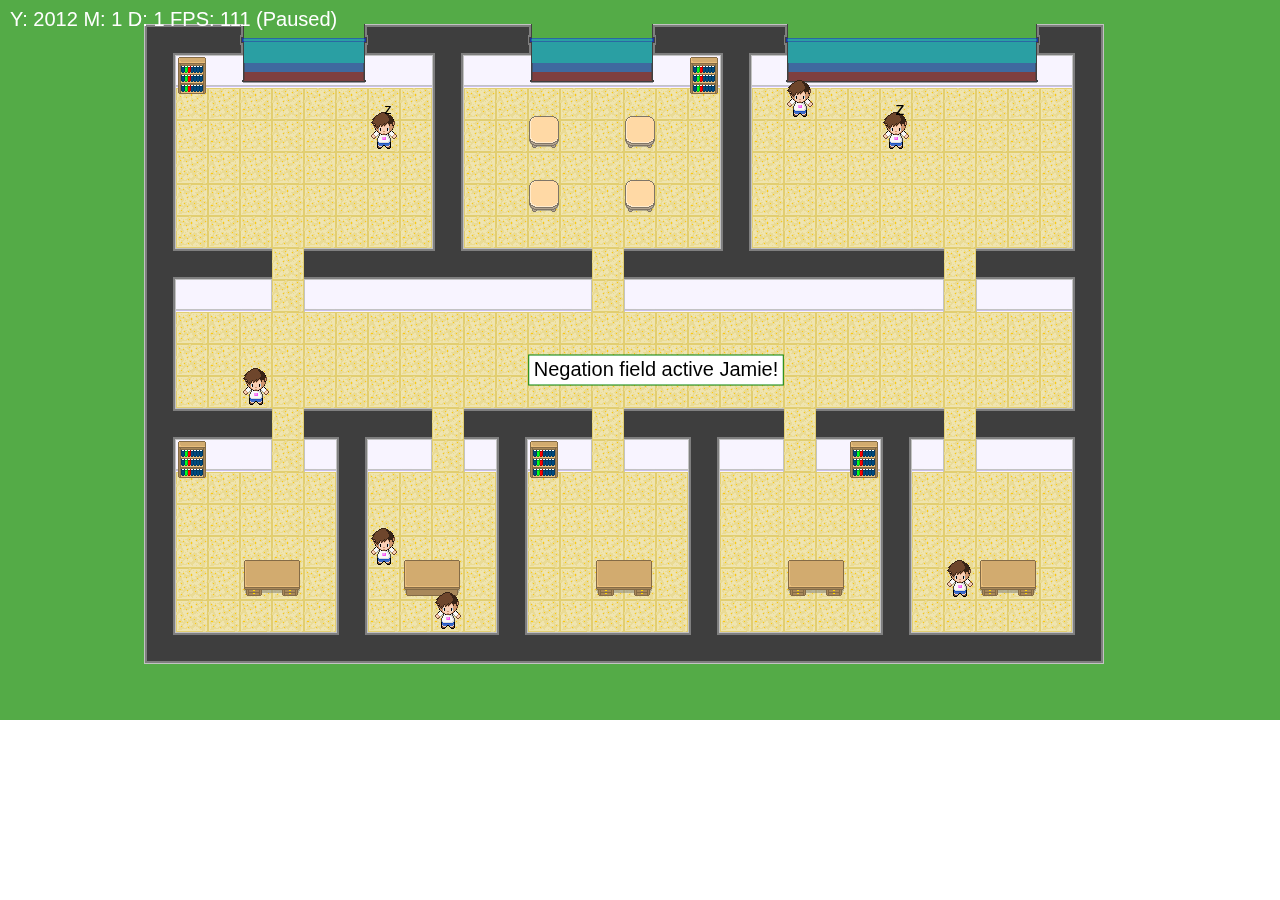
==== index.html @ 0ca074c5 "Basic email implementation finished for use with events." ====
<!DOCTYPE HTML>
<html lang="en">
<head>
  <meta charset="UTF-8">
  <link id = "mainStyle" rel = "stylesheet" href = "style.css">
  <link id = "websiteStyle" rel = "stylesheet" href = "websites/university.css">
</head>

<body>
  <main>
    <canvas id = "gameArea"> </canvas>
    <section id = "menuContainer">
      <header id = "titleBar">
        <section>
          The Internet 2.0 - <span id = "pageTitle"></span>
        </section>
        <section id = "buttonContainer">
          <div class = "titleBarButton" style = "font-size: 12pt;" onclick = "Browser.toggle(false)">–</div>
          <div class = "titleBarButton" onclick = "Browser.toggleWindowMode()">❐</div>
          <div class = "titleBarButton" onclick = "Browser.toggle(false)">✖</div>
        </section>
      </header>
      <nav id = "dummyMenus">
        <span class = "hoverButton"><u>F</u>ile</span>
        <span class = "hoverButton"><u>E</u>dit</span>
        <span class = "hoverButton"><u>V</u>iew</span>
        <span class = "hoverButton">F<u>a</u>vourites</span>
        <span class = "hoverButton"><u>T</u>ools</span>
        <span class = "hoverButton"><u>H</u>elp</span>
        <hr>
        <section id = "controlButtonContainer">
          <div class = "controlButton"><img src = "assets/browser/icons/back.png" alt = "Back"><br>Back</div>
          <div class = "controlButton"><img src = "assets/browser/icons/forward.png" alt = "Forward"><br>Forward</div>
          <div class = "controlButton" onclick = "Browser.homeButton();"><img src = "assets/browser/icons/home.png" alt = "Home"><br>Home</div>
          <div class = "verticalBreak"></div>
          <section id = "addressBarContainer">
            Address
            <input id = "addressBar" type = "url" value = "">
          </section>
          <div id = "goButton" onclick = "Browser.changePage(Browser.getAddressBarURL());">Go</div>
          <div class = "verticalBreak"></div>
        </section>
      </nav>
      <article id = "pageContainer"><!-- Content of page which is updated by javascript -->
      </article>
      <footer id = "statusBar">
        <section id = "pageStatus">
          Done
        </section>
        <section id = "connectionStatus">
          Connected
        </section>
      </footer>
    </section>
  </main>

  <img class = "preloadedAsset" id = "MapTilesetImage" src = "assets/tileset.png">
  <img class = "preloadedAsset" id = "ObjectAtlas" src = "assets/objects.png">
  <img class = "preloadedAsset" id = "char" src = "assets/char3.png">

  <script src = "extern/amplify.core.min.js"></script>
  <script src = "extern/pathfinding-browser.min.js"></script>
  <script src = "extern/mustache.min.js"></script>

  <script src = "style/default.js"></script>
  <script src = "effects/explosion.js"></script>
  <script src = "effects/field.js"></script>
  <script src = "time.js"></script>
  <script src = "gamestate.js"></script>
  <script src = "browser.js"></script>
  <script src = "websites/emailManager.js"></script>
  <script src = "events/events.js"></script>
  <script src = "events/eventmanager.js"></script>
  <script src = "world.js"></script>
  <script src = "misc.js"></script>
  <script src = "sprite.js"></script>
  <script src = "map.js"></script>
  <script src = "character.js"></script>
  <script src = "objectsprite.js"></script>
  <script src = "ui/mouse.js"></script>
  <script src = "ui/notify.js"></script>
  <script src = "ui/menu.js"></script>

  <script>


  // Add an object for the ui style
  var uiStyle = defaultStyle;

  var testMap = {
    name: 'Towerblock Polytechnic',
    tiles: [[17,16,16,16,16,16,16,24,16,16,16,16,24,16,16,16,16,16,16,19],
            [15,30,0,0,0,0,0,15,30,0,0,0,15,30,0,0,0,0,0,15],
            [15,30,0,0,0,0,0,15,30,0,0,0,15,30,0,0,0,0,0,15],
            [41,51,0,0,0,0,0,15,33,0,0,0,15,33,0,0,0,0,0,15],
            [42,52,0,0,0,0,0,0,0,0,0,0,0,0,0,0,0,0,0,15],
            [42,52,0,0,0,0,0,15,32,0,0,0,15,32,0,0,0,0,0,15],
            [43,53,0,0,0,0,0,15,30,0,0,0,21,16,16,16,16,16,16,23],
            [15,30,0,0,0,0,0,15,30,0,0,0,15,30,0,0,0,0,0,15],
            [15,30,0,0,0,0,0,15,30,0,0,0,15,33,0,0,0,0,0,15],
            [21,16,16,16,16,16,16,23,30,0,0,0,0,0,0,0,0,0,0,15],
            [15,30,0,0,0,0,0,15,30,0,0,0,15,32,0,0,0,0,0,15],
            [15,30,0,0,0,0,0,15,30,0,0,0,21,16,16,16,16,16,16,23],
            [41,51,0,0,0,0,0,15,30,0,0,0,15,30,0,0,0,0,0,15],
            [42,52,0,0,0,0,0,15,33,0,0,0,15,33,0,0,0,0,0,15],
            [42,52,0,0,0,0,0,0,0,0,0,0,0,0,0,0,0,0,0,15],
            [43,53,0,0,0,0,0,15,32,0,0,0,15,32,0,0,0,0,0,15],
            [15,30,0,0,0,0,0,15,30,0,0,0,15,30,0,0,0,0,0,15],
            [15,30,0,0,0,0,0,15,30,0,0,0,21,16,16,16,16,16,16,23],
            [21,16,16,16,16,16,16,23,30,0,0,0,15,30,0,0,0,0,0,15],
            [15,30,0,0,0,0,0,15,30,0,0,0,15,33,0,0,0,0,0,15],
            [41,51,0,0,0,0,0,15,30,0,0,0,0,0,0,0,0,0,0,15],
            [42,52,0,0,0,0,0,15,30,0,0,0,15,32,0,0,0,0,0,15],
            [42,52,0,0,0,0,0,15,30,0,0,0,15,30,0,0,0,0,0,15],
            [42,52,0,0,0,0,0,15,30,0,0,0,21,16,16,16,16,16,16,23],
            [42,52,0,0,0,0,0,15,33,0,0,0,15,33,0,0,0,0,0,15],
            [42,52,0,0,0,0,0,0,0,0,0,0,0,0,0,0,0,0,0,15],
            [42,52,0,0,0,0,0,15,32,0,0,0,15,32,0,0,0,0,0,15],
            [43,53,0,0,0,0,0,15,30,0,0,0,15,30,0,0,0,0,0,15],
            [15,30,0,0,0,0,0,15,30,0,0,0,15,30,0,0,0,0,0,15],
            [18,16,16,16,16,16,16,22,16,16,16,16,22,16,16,16,16,16,16,20]],
    startPosition: [29, 10],
    deskPositions: [],
    areas: {'lab' : [], 'rest' : [], 'library' : []},
    objects: {
      'bookshelf1': {
                      collision : [],
                      xTile : 1,
                      yTile :1,
                      xPos: 0,
                      yPos: 96,
                      width: 32,
                      height:38,
                      zPos: 0, // 0 background >1 foreground
                      popupText:  'Fairy Tales'
                    },
      'bookshelf2': {
                      collision : [],
                      xTile : 17,
                      yTile :1,
                      xPos: 0,
                      yPos: 96,
                      width: 32,
                      height:38,
                      zPos: 0,
                      popupText:  'PhD comics'
                    },
      'bookshelf3': {
                      collision : [],
                      xTile : 1,
                      yTile :13,
                      xPos: 0,
                      yPos: 96,
                      width: 32,
                      height:38,
                      zPos: 0
                    },
      'bookshelf4': {
                      collision : [],
                      xTile : 12,
                      yTile :13,
                      xPos: 0,
                      yPos: 96,
                      width: 32,
                      height:38,
                      zPos: 0
                     },
       'bookshelf5': {
                      collision : [],
                      xTile : 22,
                      yTile :13,
                      xPos: 0,
                      yPos: 96,
                      width: 32,
                      height:38,
                      zPos: 0
                     },
     'officetable1': {
                      collision : [[0, 1],[1, 1]],
                      xTile : 3,
                      yTile :16,
                      xPos: 32,
                      yPos: 32,
                      width: 64,
                      height:64,
                      zPos: 1,
                      popupText:  'Strawberry\'s table'
                    },
      'officetable2': {
                      collision : [[0, 1],[1, 1]],
                      xTile : 14,
                      yTile :16,
                      xPos: 32,
                      yPos: 32,
                      width: 64,
                      height:64,
                      zPos: 1,
                    },
      'officetable3': {
                      collision : [[0, 1],[1, 1]],
                      xTile : 20,
                      yTile :16,
                      xPos: 32,
                      yPos: 32,
                      width: 64,
                      height:64,
                      zPos: 1,
                    },
    'officetable4': {
                      collision : [[0, 1],[1, 1]],
                      xTile : 26,
                      yTile :16,
                      xPos: 32,
                      yPos: 32,
                      width: 64,
                      height:64,
                      zPos: 1,
                    },
    'officetable5': {
                      collision : [[0, 1],[1, 1]],
                      xTile : 8,
                      yTile :16,
                      xPos: 96,
                      yPos: 32,
                      width: 64,
                      height:64,
                      zPos: 1,
                    },
    'officetable6': {
                      collision : [[0, 1]],
                      xTile : 12,
                      yTile :4,
                      xPos: 0,
                      yPos: 32,
                      width: 32,
                      height:64,
                      zPos: 1,
                    },
    'officetable7': {
                      collision : [[0, 1]],
                      xTile : 12,
                      yTile :2,
                      xPos: 0,
                      yPos: 32,
                      width: 32,
                      height:64,
                      zPos: 1,
                    },
    'officetable8': {
                     collision : [[0, 1]],
                     xTile : 15,
                     yTile :2,
                     xPos: 0,
                     yPos: 32,
                     width: 32,
                     height:64,
                     zPos: 1,
                   },
    'officetable9': {
                    collision : [[0, 1]],
                    xTile : 15,
                    yTile :4,
                    xPos: 0,
                    yPos: 32,
                    width: 32,
                    height:64,
                    zPos: 1,
                    popupText:  'Yoko\'s Table'
                    }
            },
    tileset: MapTilesetImage,
    atlas: ObjectAtlas
  }

  //Setup global variables
  var TILE_SIZE = 32;
  // Determine required screen size
  var SUPPORTED_RESOLUTIONS = [[1920,1080],[1280,720],[800,600]];
  var canvas = document.getElementById('gameArea');
  var it = 1;
  //while (window.innerHeight < SUPPORTED_RESOLUTIONS[it][1]){it++;}
  canvas.width = SUPPORTED_RESOLUTIONS[it][0];
  canvas.height = SUPPORTED_RESOLUTIONS[it][1];
  var cameraScreenPosition = [0.5 * (canvas.width - TILE_SIZE), 0.5 * (canvas.height - TILE_SIZE)];
  var cameraMapPosition = [2.0, 2.0];

  var  animations = {
    down: {frames: [3], speed: 0},
    left: {frames: [6], speed: 0},
    right: {frames: [9], speed: 0},
    up: {frames: [0], speed: 0},
    walkdown: {frames: [3, 4, 3, 5], speed: 0.2},
    walkleft: {frames: [6, 7, 6, 8], speed: 0.2},
    walkright: {frames: [9, 10, 9, 11], speed: 0.2},
    walkup: {frames: [0, 1, 0, 2], speed: 0.2}
  };

  Browser.initialize();

  // Names for testing
  var names = ['Dave','Chris','Mike', 'Jack','John','Jake','Jamie'];
  var world = new World(canvas);
  var lastTime;

  canvas.addEventListener('mousedown', function mouseDown(e){
    amplify.publish( 'mousedown', {ev:e, offsetLeft: canvas.offsetLeft, offsetTop: canvas.offsetTop});
  }, false);

  canvas.addEventListener('mousemove', function mouseMove(e){
    amplify.publish( 'mousemove', {ev:e, offsetLeft: canvas.offsetLeft, offsetTop: canvas.offsetTop});
  }, false);

  function gameLoop() {
    var now = Date.now();
    var dt = (now - lastTime) / 1000.0; // Time in seconds since last

    world.update();
    Browser.update();

    if (!isNaN(dt)) {
      if (!world.pause)
      Time.tick(dt);

      amplify.publish( "dt", dt);
    }

    world.keyInput();
    world.draw(dt);

    lastTime = now;

    requestAnimationFrame(gameLoop);
  }

  requestAnimationFrame(gameLoop);


  </script>

</body>
</html>
---- style.css ----
#addressBar {
  box-sizing: border-box;
  width: 88%;
  height: 30px;
  margin-top: -2px;
  padding-left: 5px;
  border: 2px inset rgb(255,248,255);
}

#addressBarContainer {
  width: 45%;
  margin-left: 8px;
  font-size: 11pt;
}

#buttonContainer {
  width: 75px;
  height: 30px;
}

#connectionStatus {
  box-sizing: border-box;
  width: 30%;
  height: 26px;
  float: right;
  margin-top: 2px;
  margin-right: 1px;
  padding-top: 5px;
  padding-left: 5px;
  border: 1px inset rgb(255,248,255);
}

#controlButtonContainer {
  display: flex;
  height: 42px;
  margin-top: -2px;
  padding-left: 4px;
  align-items: center;
  justify-content: flex-start;
}

#dummyMenus {
  width: calc(100%);
  height: 83px;
  padding: 7px 0px 0px 0px;
  font-family: arial;
}

#goButton {
  box-sizing: border-box;
  display: inline-block;
  width: 60px;
  height: 31px;
  text-align: center;
  font-size: 11pt;
  margin: 2px 4px 0px 4px;
  padding-top: 6px;
  vertical-align: middle;
}

#goButton:hover {
  margin-top: -2px;
  border: 2px outset rgb(255,248,255);
}

#menuContainer {
  position: absolute;
  top: 0px;
  left: 0px;
  width: 1278px;
  height: 718px;
  cursor: default;
  background-color: rgb(192,192,192);
  margin: 0px;
  padding: 1px;
  z-index: 1;
}

#pageContainer {
  height: calc(100% - 154px);
  cursor: auto;
  background-color: white;
  border: 2px inset rgb(255,248,255);
  overflow-y: scroll;
}

#pageStatus {
  box-sizing: border-box;
  width: 69.5%;
  height: 26px;
  float: left;
  margin-top: 2px;
  margin-left: 1px;
  padding-top: 5px;
  padding-left: 5px;
  border: 1px inset rgb(255,248,255);
}

#statusBar {
  font-family: arial;
  font-size: 10pt;
}

#titleBar {
  display: flex;
  height: 30px;
  color: white;
  background-color: rgb(0,0,128);
  padding-left: 5px;
  font-family: arial;
  font-weight: bold;
  justify-content: space-between;
  align-items: center;
}

.controlButton {
  width: 70px;
  height: 40px;
  text-align: center;
  font-size: 10pt;
  margin-left: 1px;
  margin-right: 3px;
  padding-top: 1px;
  vertical-align: middle;
}

.controlButton:hover {
    margin-left: -1px;
    margin-right: 1px;
    border: 2px outset rgb(255,248,255);
}

.hoverButton {
  margin-left: 8px;
  padding: 1px 3px;
  font-weight: bold;
}

.hoverButton:hover {
  margin-left: 6px;
  margin-right: -2px;
  border: 2px outset rgb(255,248,255);
}

.hoverButton:active {
  margin-left: 6px;
  margin-right: -2px;
  border: 2px inset rgb(255,248,255);
}

.preloadedAsset {
  float: left;
  width: 0px;
  height: 0px;
  margin: 0px;
  padding: 0px;
}

.titleBarButton {
  width: 18px;
  height: 18px;
  color: black;
  background-color: rgb(192,192,192);
  border: 2px outset rgb(255,248,255);
  margin: 4px 1px 1px 1px;
  text-align: center;
  font-size: 10pt;
  float: left;
}

.titleBarButton:active {
  border: 2px inset rgb(255,248,255);
}

.verticalBreak {
  box-sizing: border-box;
  height: 42px;
  width: 2px;
  border: 1px inset rgb(255,248,255);
}

body {
  margin: 0px;
  padding: 0px;
}

canvas {
  position: absolute;
  top: 0px;
  left: 0px;
  margin: 0px;
  padding: 0px;
  z-index: 10;
  image-rendering: optimizeSpeed;             /* Older versions of FF          */
  image-rendering: -moz-crisp-edges;          /* FF 6.0+                       */
  image-rendering: -webkit-optimize-contrast; /* Safari                        */
  image-rendering: -o-crisp-edges;            /* OS X & Windows Opera (12.02+) */
  image-rendering: pixelated;                 /* Awesome future-browsers       */
  -ms-interpolation-mode: nearest-neighbor;   /* IE        */
}

main {
  width: 1280px;
  height: 720px;
  margin: 0x;
  padding: 0px;
}

span > u {
  text-decoration: underline;
}
---- websites/university.css ----
#emailContainer {
  flex: 5;
  margin: 0.5%;
}

#emailHeader {
  height: 30px;
  color: #FFFFFF;
  background-color: #106db6;
  border: 1px solid #106db6;
  padding: 5px;
}

#emailMain {
  height: 80%;
  margin-top: -40px;
  border: 1px solid #106db6;
  border-radius: 15px;
  padding-top: 39px;
}

#emailPadding {
  padding: 5px;
}

#headingContainer {
  flex: 2;
  padding-left: 2%
}

#universityHeader {
  display: flex;
  box-sizing: border-box;
  margin: 0px;
  height: 90px;
  background-color: #106db6;
  color: #FFFFFF;
  align-items: center;
  justify-content: space-between;
}

#universityMainBody {
  display: flex;
  min-height: calc(100% - 131px);
  padding: 5px;
}

#universityNavigation {
  height: 30px;
  background-color: #DFDFDF;
  border-bottom: 1px solid #106db6;
}

.contentContainer {
  flex: 4;
  margin: 0.5%;
}

.contentHeader {
  height: 30px;
  color: #FFFFFF;
  background-color: #106db6;
  border: 1px solid #106db6;
  padding: 5px;
}

.contentMain {
  height: 80%;
  margin-top: -40px;
  border: 1px solid #106db6;
  border-radius: 15px;
  padding: 45px 5px 5px 5px;
}

.emailSummaryLine {
  box-sizing: border-box;
  display: flex;
  height: 60px;
  padding: 20px 10px 0px 10px;
  border-bottom: 1px solid #106db6;
  font-weight: bold;
  justify-content: space-between;
}

.emailSummarySender {
  flex: 1;
}

.emailSummarySubject {
  flex: 3;
}

.emailSummaryTime {
  flex: 1;
  text-align: right;
}

.headerPadding {
  flex: 1;
  padding-left: 2%;
  font-size: 20pt;
  font-weight: bold;
  font-family: sans-serif;
  border-right: 1px solid white;
}

.navigationContainer {
  flex: 1;
  margin: 0.5%;
}

.navigationHeader {
  height: 30px;
  color: #FFFFFF;
  background-color: #106db6;
  border: 1px solid #106db6;
  padding: 5px;
}

.navigationMain {
  height: 80%;
  margin-top: -40px;
  border: 1px solid #106db6;
  border-radius: 15px;
  padding: 45px 5px 5px 5px;
}

.navigationMain a {
  display: block;
  width: 100%;
  height: 25px;
  padding-left: 10px;
  font-size: 16pt;
}

.pageHeading {
  margin: 0px;
  font-family: sans-serif;
  font-size: 30pt;
  font-weight: lighter;
}

.readEmailLine {
  background-color: #DFDFDF;
}

.responseLine {
  box-sizing: border-box;
  height: 35px;
  padding: 7px 10px 0px 10px;
  border-bottom: 1px solid #106db6;
}

.tagline {
  margin: 5px 0px 0px 0px;
  font-family: sans-serif;
  font-size: 10pt;
  font-weight: lighter;
}
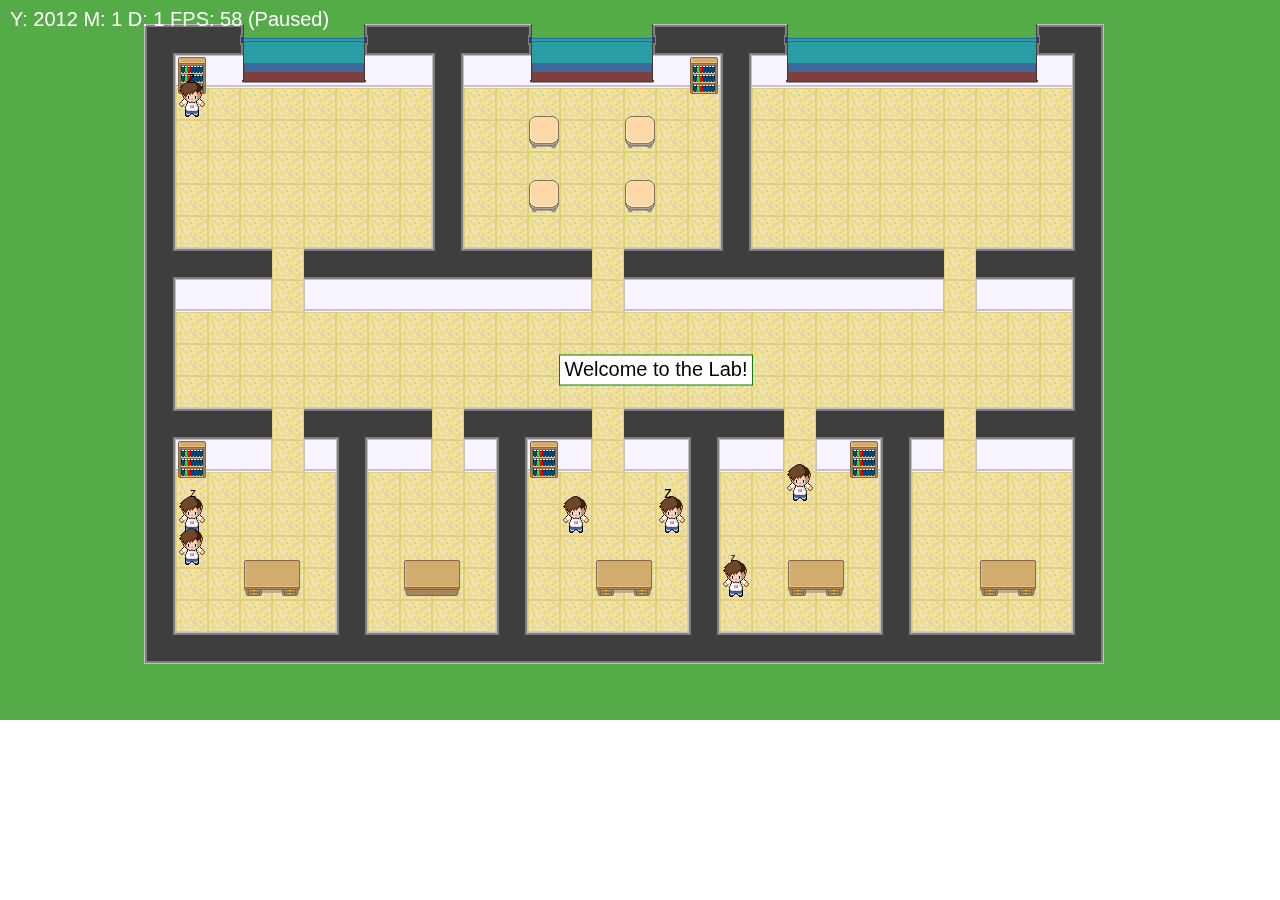
==== commit 2b5aa906: "Add support for 'main' and 'random' events. Add email support to the Events API." ====
--- a/index.html
+++ b/index.html
@@ -68,7 +68,7 @@
   <script src = "time.js"></script>
   <script src = "gamestate.js"></script>
   <script src = "browser.js"></script>
-  <script src = "websites/emailManager.js"></script>
+  <script src = "websites/emailmanager.js"></script>
   <script src = "events/events.js"></script>
   <script src = "events/eventmanager.js"></script>
   <script src = "world.js"></script>
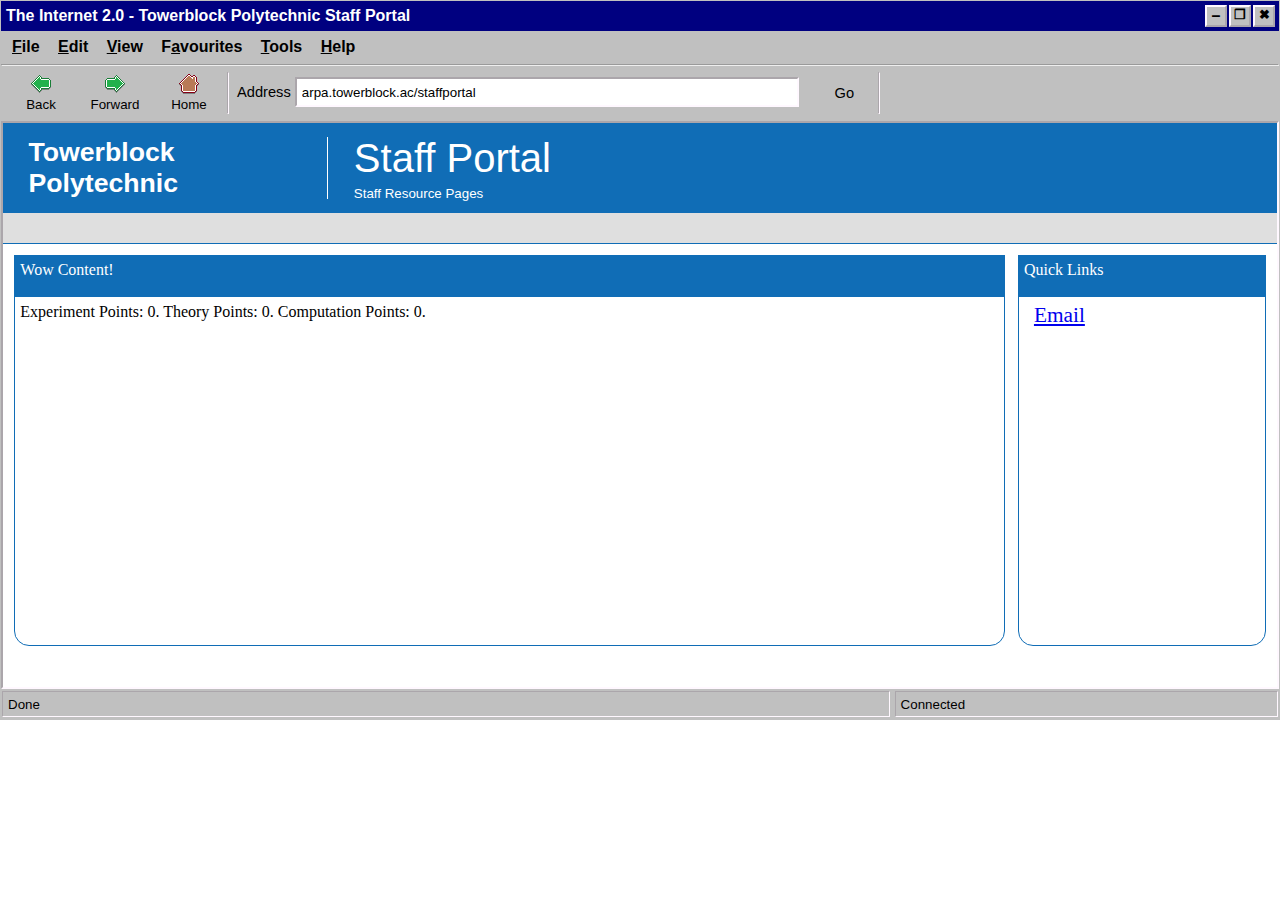
==== commit e0502f1c: "Add initial support to the event system for creating temporary characters." ====
--- a/index.html
+++ b/index.html
@@ -61,7 +61,10 @@
   <script src = "extern/amplify.core.min.js"></script>
   <script src = "extern/pathfinding-browser.min.js"></script>
   <script src = "extern/mustache.min.js"></script>
-
+  <script src = "extern/preloadjs-0.6.2.min.js"></script>
+
+  <script src = "loader.js"></script>
+  <script src = "charactermanager.js"></script>
   <script src = "style/default.js"></script>
   <script src = "effects/explosion.js"></script>
   <script src = "effects/field.js"></script>
@@ -80,6 +83,7 @@
   <script src = "ui/mouse.js"></script>
   <script src = "ui/notify.js"></script>
   <script src = "ui/menu.js"></script>
+
 
   <script>
 
@@ -299,7 +303,9 @@
 
   // Names for testing
   var names = ['Dave','Chris','Mike', 'Jack','John','Jake','Jamie'];
-  var world = new World(canvas);
+
+
+  var world = undefined;
   var lastTime;
 
   canvas.addEventListener('mousedown', function mouseDown(e){
@@ -321,7 +327,7 @@
       if (!world.pause)
       Time.tick(dt);
 
-      amplify.publish( "dt", dt);
+      amplify.publish('dt', dt);
     }
 
     world.keyInput();
@@ -332,7 +338,10 @@
     requestAnimationFrame(gameLoop);
   }
 
-  requestAnimationFrame(gameLoop);
+  loadQueue.on("complete", function() {
+    world = new World(canvas);
+    requestAnimationFrame(gameLoop);
+  });
 
 
   </script>
--- a/websites/university.css
+++ b/websites/university.css
@@ -12,15 +12,17 @@
 }
 
 #emailMain {
-  height: 80%;
+  min-height: 80%;
   margin-top: -40px;
   border: 1px solid #106db6;
   border-radius: 15px;
   padding-top: 39px;
+  overflow: auto;
 }
 
 #emailPadding {
   padding: 5px;
+  border-bottom: 1px solid #106db6;
 }
 
 #headingContainer {
@@ -149,6 +151,12 @@
   height: 35px;
   padding: 7px 10px 0px 10px;
   border-bottom: 1px solid #106db6;
+  text-align: center;
+}
+
+.responseLine:hover {
+  color: white;
+  background-color: #106db6
 }
 
 .tagline {
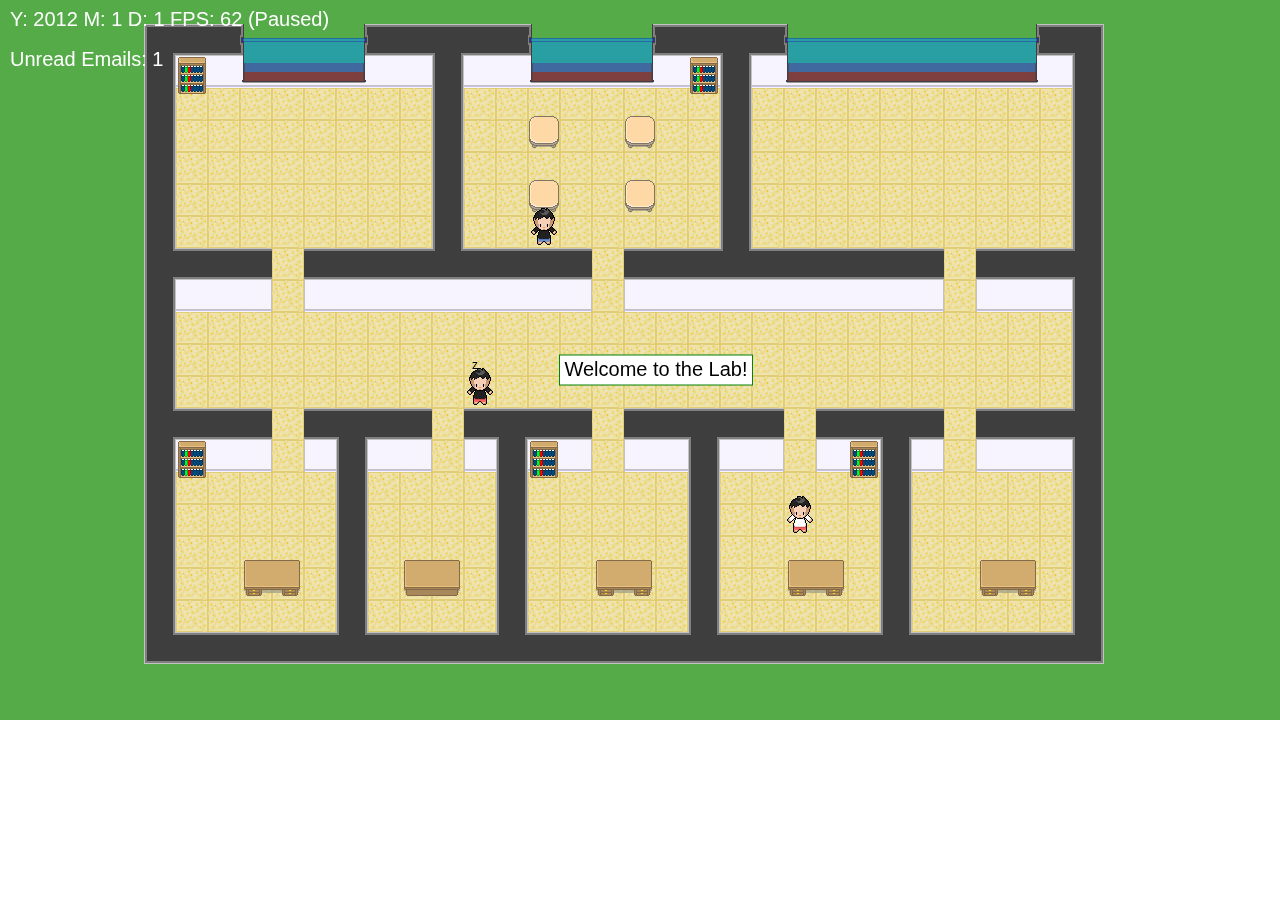
==== commit 9321080c: "Break events into separate javascript files." ====
--- a/index.html
+++ b/index.html
@@ -63,6 +63,7 @@
   <script src = "extern/mustache.min.js"></script>
   <script src = "extern/preloadjs-0.6.2.min.js"></script>
 
+  <script src = "misc.js"></script>
   <script src = "loader.js"></script>
   <script src = "charactermanager.js"></script>
   <script src = "style/default.js"></script>
@@ -75,7 +76,6 @@
   <script src = "events/events.js"></script>
   <script src = "events/eventmanager.js"></script>
   <script src = "world.js"></script>
-  <script src = "misc.js"></script>
   <script src = "sprite.js"></script>
   <script src = "map.js"></script>
   <script src = "character.js"></script>
@@ -304,7 +304,6 @@
   // Names for testing
   var names = ['Dave','Chris','Mike', 'Jack','John','Jake','Jamie'];
 
-
   var world = undefined;
   var lastTime;
 
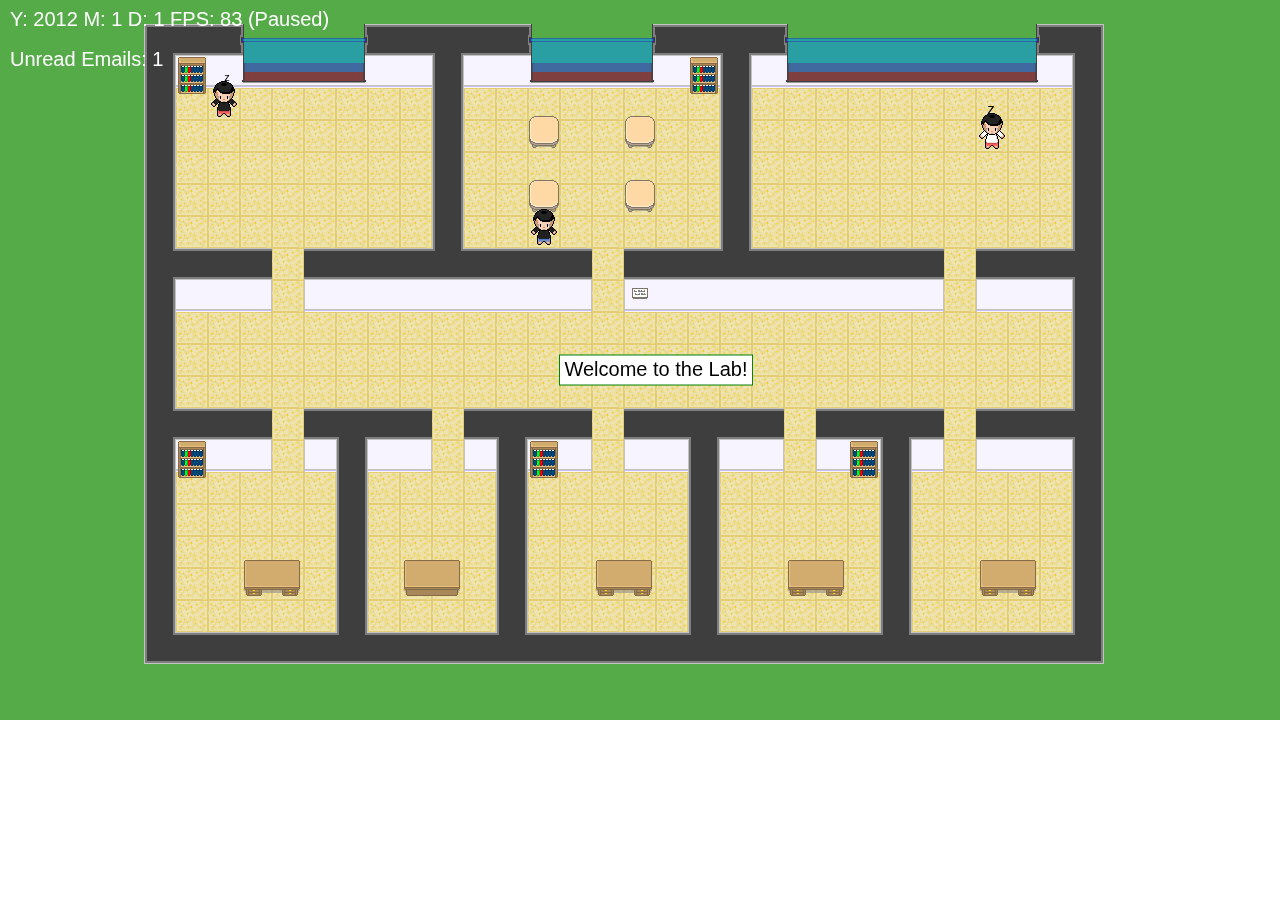
==== commit 52cb4b1f: "Small event updates and response timeout in emails." ====
--- a/index.html
+++ b/index.html
@@ -270,6 +270,17 @@
                     height:64,
                     zPos: 1,
                     popupText:  'Yoko\'s Table'
+                    },
+    'officeplaque': {
+                      collision : [[0, 0]],
+                      xTile : 15,
+                      yTile :8,
+                      xPos: 32,
+                      yPos: 0,
+                      width: 32,
+                      height:32,
+                      zPos: 0,
+                      popupText: 'G02 - Junior Common Room'
                     }
             },
     tileset: MapTilesetImage,
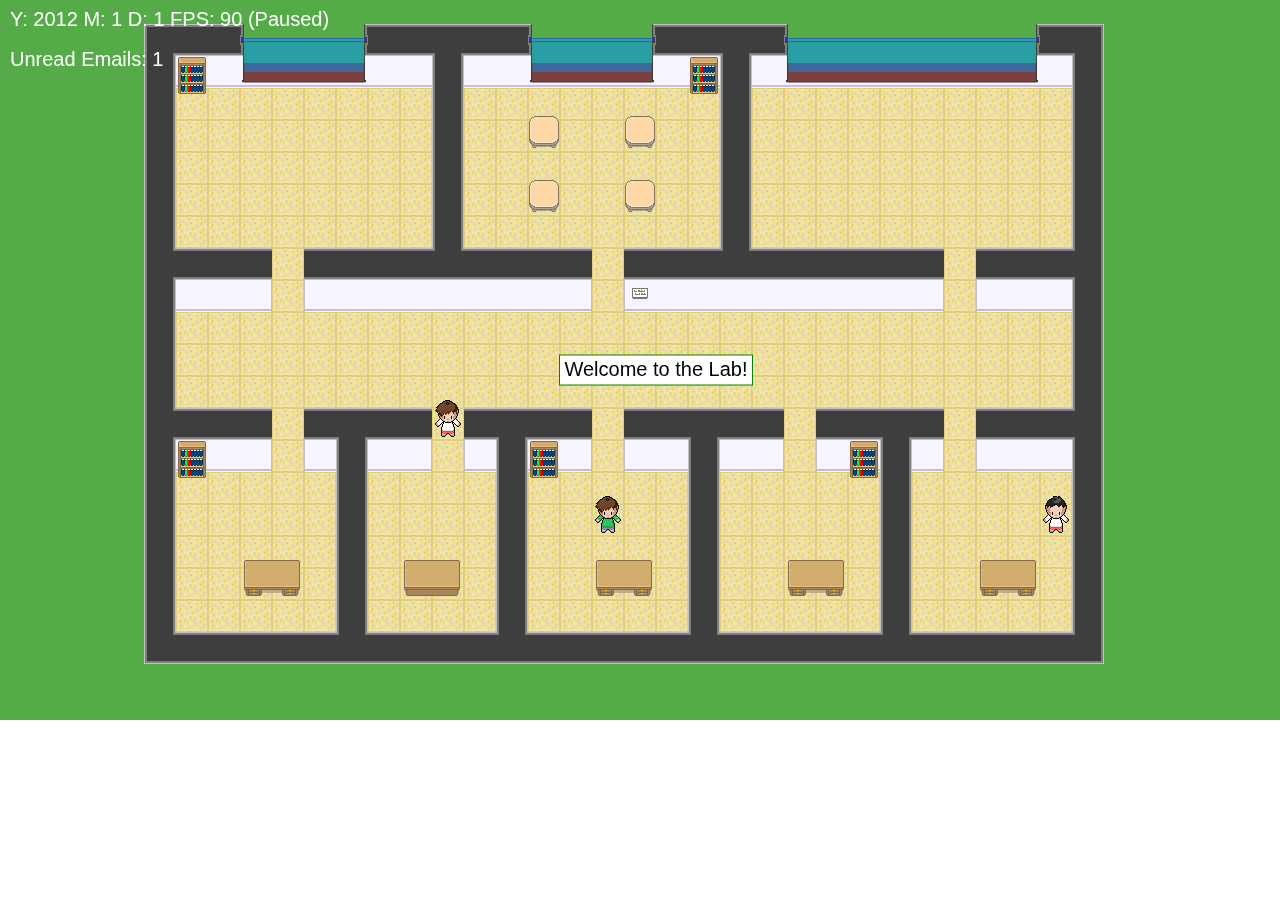
==== commit 8904829a: "Updated the way that websites are stored." ====
--- a/index.html
+++ b/index.html
@@ -3,12 +3,11 @@
 <head>
   <meta charset="UTF-8">
   <link id = "mainStyle" rel = "stylesheet" href = "style.css">
-  <link id = "websiteStyle" rel = "stylesheet" href = "websites/university.css">
+  <link id = "websiteStyle" rel = "stylesheet" href = "websites/university/university.css">
 </head>
 
 <body>
   <main>
-    <canvas id = "gameArea"> </canvas>
     <section id = "menuContainer">
       <header id = "titleBar">
         <section>
@@ -52,6 +51,7 @@
         </section>
       </footer>
     </section>
+    <canvas id = "gameArea"> </canvas>
   </main>
 
   <img class = "preloadedAsset" id = "MapTilesetImage" src = "assets/tileset.png">
@@ -71,8 +71,8 @@
   <script src = "effects/field.js"></script>
   <script src = "time.js"></script>
   <script src = "gamestate.js"></script>
-  <script src = "browser.js"></script>
-  <script src = "websites/emailmanager.js"></script>
+  <script src = "websites/browser.js"></script>
+  <script src = "websites/university/emailmanager.js"></script>
   <script src = "events/events.js"></script>
   <script src = "events/eventmanager.js"></script>
   <script src = "world.js"></script>
--- a/websites/university/university.css
+++ b/websites/university/university.css
@@ -0,0 +1,167 @@
+#emailContainer {
+  flex: 5;
+  margin: 0.5%;
+}
+
+#emailHeader {
+  height: 30px;
+  color: #FFFFFF;
+  background-color: #106db6;
+  border: 1px solid #106db6;
+  padding: 5px;
+}
+
+#emailMain {
+  min-height: 80%;
+  margin-top: -40px;
+  border: 1px solid #106db6;
+  border-radius: 15px;
+  padding-top: 39px;
+  overflow: auto;
+}
+
+#emailPadding {
+  padding: 5px;
+  border-bottom: 1px solid #106db6;
+}
+
+#headingContainer {
+  flex: 2;
+  padding-left: 2%
+}
+
+#universityHeader {
+  display: flex;
+  box-sizing: border-box;
+  margin: 0px;
+  height: 90px;
+  background-color: #106db6;
+  color: #FFFFFF;
+  align-items: center;
+  justify-content: space-between;
+}
+
+#universityMainBody {
+  display: flex;
+  min-height: calc(100% - 131px);
+  padding: 5px;
+}
+
+#universityNavigation {
+  height: 30px;
+  background-color: #DFDFDF;
+  border-bottom: 1px solid #106db6;
+}
+
+.contentContainer {
+  flex: 4;
+  margin: 0.5%;
+}
+
+.contentHeader {
+  height: 30px;
+  color: #FFFFFF;
+  background-color: #106db6;
+  border: 1px solid #106db6;
+  padding: 5px;
+}
+
+.contentMain {
+  height: 80%;
+  margin-top: -40px;
+  border: 1px solid #106db6;
+  border-radius: 15px;
+  padding: 45px 5px 5px 5px;
+}
+
+.emailSummaryLine {
+  box-sizing: border-box;
+  display: flex;
+  height: 60px;
+  padding: 20px 10px 0px 10px;
+  border-bottom: 1px solid #106db6;
+  font-weight: bold;
+  justify-content: space-between;
+}
+
+.emailSummarySender {
+  flex: 1;
+}
+
+.emailSummarySubject {
+  flex: 3;
+}
+
+.emailSummaryTime {
+  flex: 1;
+  text-align: right;
+}
+
+.headerPadding {
+  flex: 1;
+  padding-left: 2%;
+  font-size: 20pt;
+  font-weight: bold;
+  font-family: sans-serif;
+  border-right: 1px solid white;
+}
+
+.navigationContainer {
+  flex: 1;
+  margin: 0.5%;
+}
+
+.navigationHeader {
+  height: 30px;
+  color: #FFFFFF;
+  background-color: #106db6;
+  border: 1px solid #106db6;
+  padding: 5px;
+}
+
+.navigationMain {
+  height: 80%;
+  margin-top: -40px;
+  border: 1px solid #106db6;
+  border-radius: 15px;
+  padding: 45px 5px 5px 5px;
+}
+
+.navigationMain a {
+  display: block;
+  width: 100%;
+  height: 25px;
+  padding-left: 10px;
+  font-size: 16pt;
+}
+
+.pageHeading {
+  margin: 0px;
+  font-family: sans-serif;
+  font-size: 30pt;
+  font-weight: lighter;
+}
+
+.readEmailLine {
+  background-color: #DFDFDF;
+}
+
+.responseLine {
+  box-sizing: border-box;
+  height: 35px;
+  padding: 7px 10px 0px 10px;
+  border-bottom: 1px solid #106db6;
+  text-align: center;
+}
+
+.responseLine:hover {
+  color: white;
+  background-color: #106db6
+}
+
+.tagline {
+  margin: 5px 0px 0px 0px;
+  font-family: sans-serif;
+  font-size: 10pt;
+  font-weight: lighter;
+}
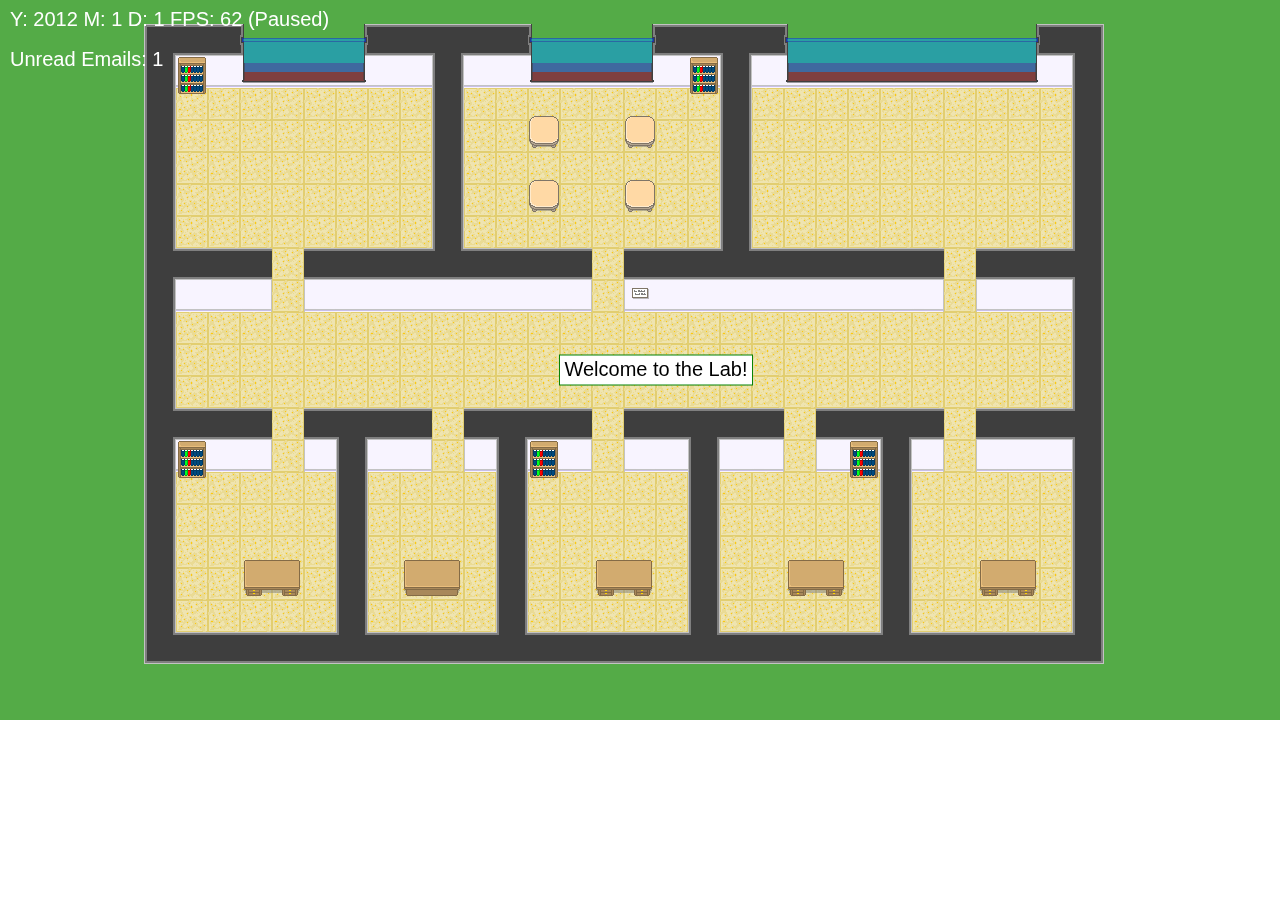
==== commit d9f4550e: "Add support for displaying speech bubbles." ====
--- a/index.html
+++ b/index.html
@@ -83,6 +83,7 @@
   <script src = "ui/mouse.js"></script>
   <script src = "ui/notify.js"></script>
   <script src = "ui/menu.js"></script>
+  <script src = "ui/speechbubble.js"></script>
 
 
   <script>
--- a/style.css
+++ b/style.css
@@ -1,6 +1,6 @@
 #addressBar {
   box-sizing: border-box;
-  width: 88%;
+  width: 90%;
   height: 30px;
   margin-top: -2px;
   padding-left: 5px;
